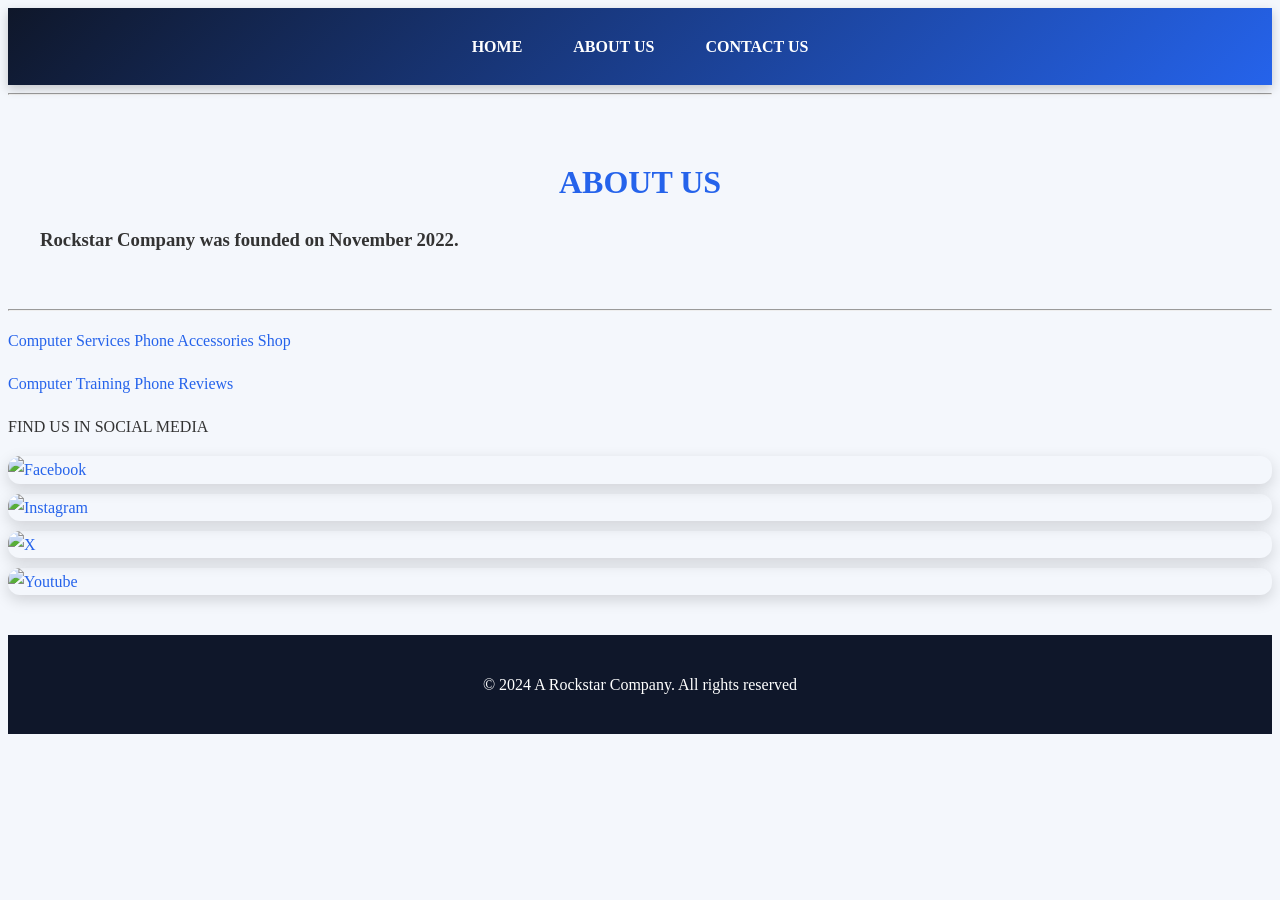
==== public/about.html @ e567642f "Add files via upload" ====
<!DOCTYPE html>
<html lang="en">
    <head>
        <meta charset="UTF-8">
        <meta name="viewport" content="width=device-width, initial-scale=1.0">
        <title>A Rockstar Company</title>
        <link rel="stylesheet" href="../styles.css">
    </head>

    <body>
        <div class="nav">
        <a href="../index.html">HOME</a>
        <a href="./about.html">ABOUT US</a>
        <a href="./contact.html">CONTACT US</a>
        </div>
        <hr>
        <div class="center">
        <h1>ABOUT US</h1>
        <h3 class="normal">Rockstar Company was founded on November 2022.</h3>
        </div>
        <hr>
        <p><a href="./computer services.html">Computer Services</a>
        <a href="./phone accessories shop.html">Phone Accessories Shop</a></p>
        <p><a href="./computer training.html">Computer Training</a>
        <a href="./phone reviews.html">Phone Reviews</a></p>
        <p>FIND US IN SOCIAL MEDIA</p>
        <a href="https://web.facebook.com/arockstarcompany/"><img src="https://cdn.iconscout.com/icon/free/png-512/free-facebook-logo-icon-download-in-svg-png-gif-file-formats--fb-social-media-pack-logos-icons-721949.png?f=webp&w=256" height="20" alt="Facebook"></a>
        <a href="https://www.instagram.com/a_r_c_2025/"><img src="https://upload.wikimedia.org/wikipedia/commons/thumb/5/58/Instagram-Icon.png/600px-Instagram-Icon.png?20230822013318" height="20" alt="Instagram"></a>
        <a href="https://x.com/A_R_C_2025"><img src="https://upload.wikimedia.org/wikipedia/commons/9/95/Twitter_new_X_logo.png?20230802142353" height="20" alt="X"></a>
        <a href="https://www.youtube.com/@arockstarcompany"><img src="https://cdn.iconscout.com/icon/free/png-512/free-youtube-logo-icon-download-in-svg-png-gif-file-formats--social-media-pack-logos-icons-721990.png?f=webp&w=256" height="20" alt="Youtube"></a>
    </body>
    <footer>
        <p>&copy 2024 A Rockstar Company. All rights reserved</p>
    </footer>
</html>
---- styles.css ----
```css
/* Google Font */
@import url('https://fonts.googleapis.com/css2?family=Poppins:wght@300;400;500;600;700&display=swap');

*{
    margin:0;
    padding:0;
    box-sizing:border-box;
    font-family:'Poppins', sans-serif;
}

body{
    background:#f4f7fc;
    color:#333;
    line-height:1.7;
}

/* Navigation */
.nav{
    background:linear-gradient(135deg,#0f172a,#2563eb);
    padding:15px;
    display:flex;
    justify-content:center;
    flex-wrap:wrap;
    gap:15px;
    position:sticky;
    top:0;
    z-index:1000;
    box-shadow:0 4px 10px rgba(0,0,0,.2);
}

.nav a{
    color:white;
    text-decoration:none;
    font-weight:600;
    padding:10px 18px;
    border-radius:30px;
    transition:.3s;
}

.nav a:hover{
    background:white;
    color:#2563eb;
    transform:translateY(-3px);
}

/* Main Content */
.center{
    max-width:1200px;
    margin:auto;
    padding:30px;
}

h1{
    text-align:center;
    color:#2563eb;
    margin-bottom:15px;
    animation:fadeIn 1s ease;
}

h2,h3,h4,h5,h6{
    margin:15px 0;
}

#November-color{
    color:#ff9800;
    font-weight:bold;
}

.goldenrod{
    color:goldenrod;
    font-weight:bold;
}

/* Images */
img{
    max-width:100%;
    height:auto;
    display:block;
    margin:10px auto;
    border-radius:12px;
    box-shadow:0 5px 15px rgba(0,0,0,.15);
    transition:.4s;
}

img:hover{
    transform:scale(1.05);
}

/* Product Cards */
ol li,
ul li{
    margin:10px 0;
}

.index > li{
    background:white;
    padding:20px;
    margin:20px 0;
    border-radius:15px;
    box-shadow:0 5px 15px rgba(0,0,0,.08);
}

/* Links */
a{
    color:#2563eb;
    text-decoration:none;
    transition:.3s;
}

a:hover{
    color:#ff9800;
}

/* Buttons */
.promo-btn{
    display:inline-block;
    background:#2563eb;
    color:white;
    padding:10px 20px;
    border-radius:30px;
}

.promo-btn:hover{
    background:#ff9800;
    color:white;
}

/* Footer */
footer{
    background:#0f172a;
    color:white;
    text-align:center;
    padding:20px;
    margin-top:40px;
}

/* Scroll To Top Button */
#topBtn{
    position:fixed;
    bottom:20px;
    right:20px;
    display:none;
    border:none;
    background:#2563eb;
    color:white;
    padding:12px 16px;
    border-radius:50%;
    cursor:pointer;
    font-size:18px;
    box-shadow:0 5px 15px rgba(0,0,0,.3);
}

#topBtn:hover{
    background:#ff9800;
}

/* Animation */
@keyframes fadeIn{
    from{
        opacity:0;
        transform:translateY(20px);
    }
    to{
        opacity:1;
        transform:translateY(0);
    }
}

/* Mobile Responsive */
@media(max-width:768px){

    .nav{
        flex-direction:column;
        text-align:center;
    }

    .center{
        padding:15px;
    }

    h1{
        font-size:1.8rem;
    }

    h2{
        font-size:1.4rem;
    }

    img{
        width:100%;
    }
}
```
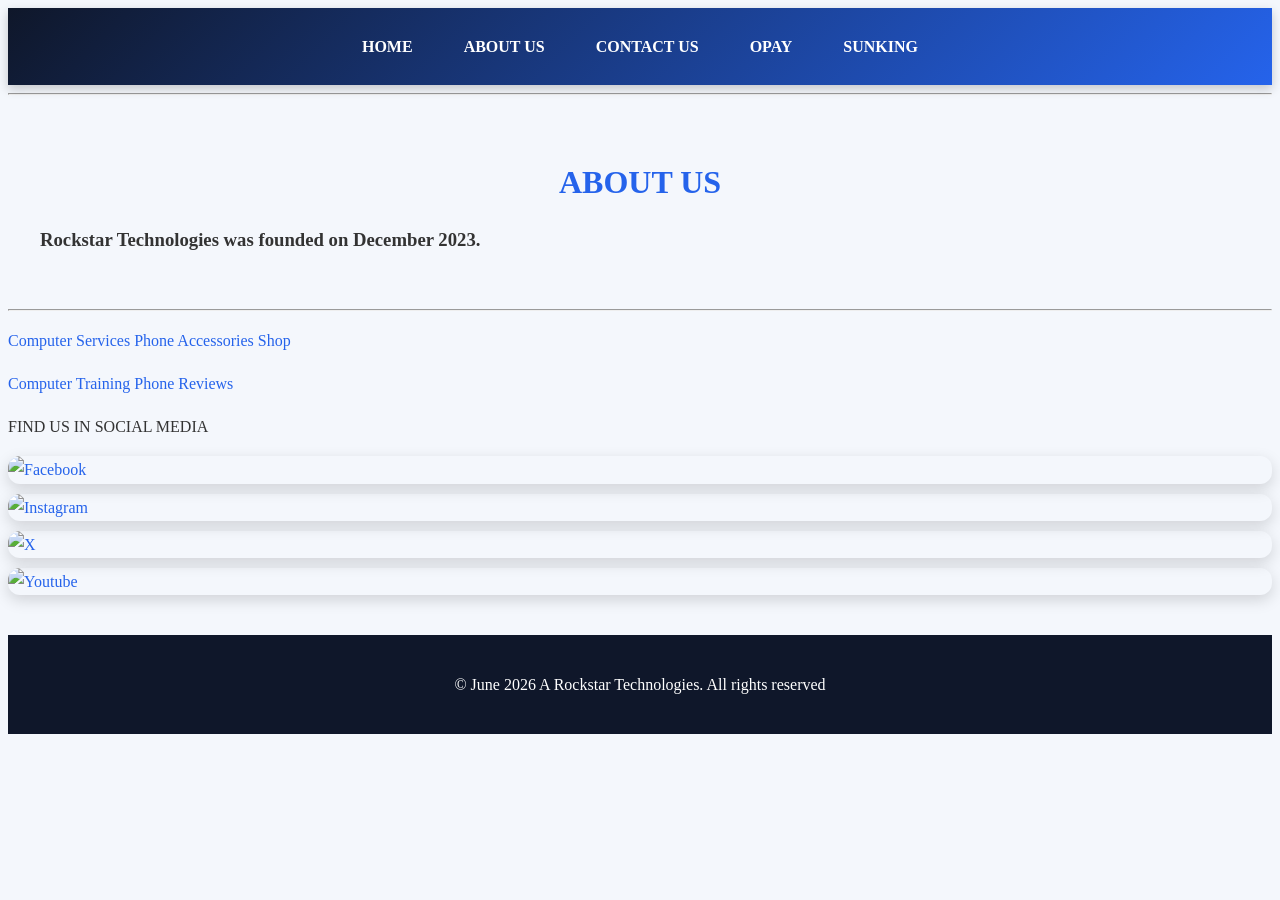
==== commit 0650f0e1: "Update about.html" ====
--- a/public/about.html
+++ b/public/about.html
@@ -3,7 +3,7 @@
     <head>
         <meta charset="UTF-8">
         <meta name="viewport" content="width=device-width, initial-scale=1.0">
-        <title>A Rockstar Company</title>
+        <title>A Rockstar Technologies</title>
         <link rel="stylesheet" href="../styles.css">
     </head>
 
@@ -12,11 +12,13 @@
         <a href="../index.html">HOME</a>
         <a href="./about.html">ABOUT US</a>
         <a href="./contact.html">CONTACT US</a>
+        <a href="">OPAY</a>
+        <a href="">SUNKING</a>
         </div>
         <hr>
         <div class="center">
         <h1>ABOUT US</h1>
-        <h3 class="normal">Rockstar Company was founded on November 2022.</h3>
+        <h3 class="normal">Rockstar Technologies was founded on December 2023.</h3>
         </div>
         <hr>
         <p><a href="./computer services.html">Computer Services</a>
@@ -30,6 +32,6 @@
         <a href="https://www.youtube.com/@arockstarcompany"><img src="https://cdn.iconscout.com/icon/free/png-512/free-youtube-logo-icon-download-in-svg-png-gif-file-formats--social-media-pack-logos-icons-721990.png?f=webp&w=256" height="20" alt="Youtube"></a>
     </body>
     <footer>
-        <p>&copy 2024 A Rockstar Company. All rights reserved</p>
+        <p>&copy June 2026 A Rockstar Technologies. All rights reserved</p>
     </footer>
-</html>+</html>
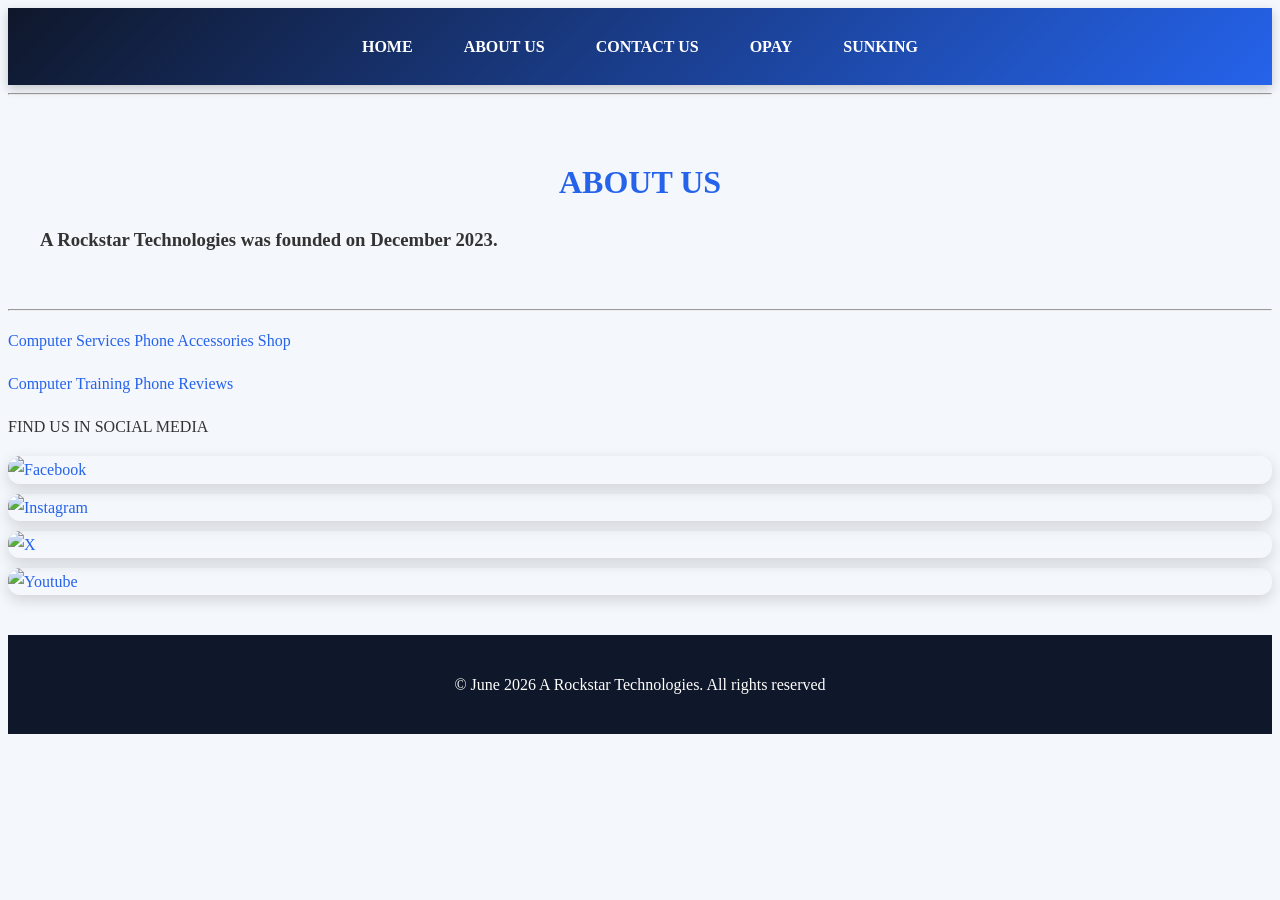
==== commit 34088474: "Update about.html" ====
--- a/public/about.html
+++ b/public/about.html
@@ -5,6 +5,7 @@
         <meta name="viewport" content="width=device-width, initial-scale=1.0">
         <title>A Rockstar Technologies</title>
         <link rel="stylesheet" href="../styles.css">
+        <script src="script.js"></script>
     </head>
 
     <body>
@@ -18,7 +19,7 @@
         <hr>
         <div class="center">
         <h1>ABOUT US</h1>
-        <h3 class="normal">Rockstar Technologies was founded on December 2023.</h3>
+        <h3 class="normal">A Rockstar Technologies was founded on December 2023.</h3>
         </div>
         <hr>
         <p><a href="./computer services.html">Computer Services</a>
